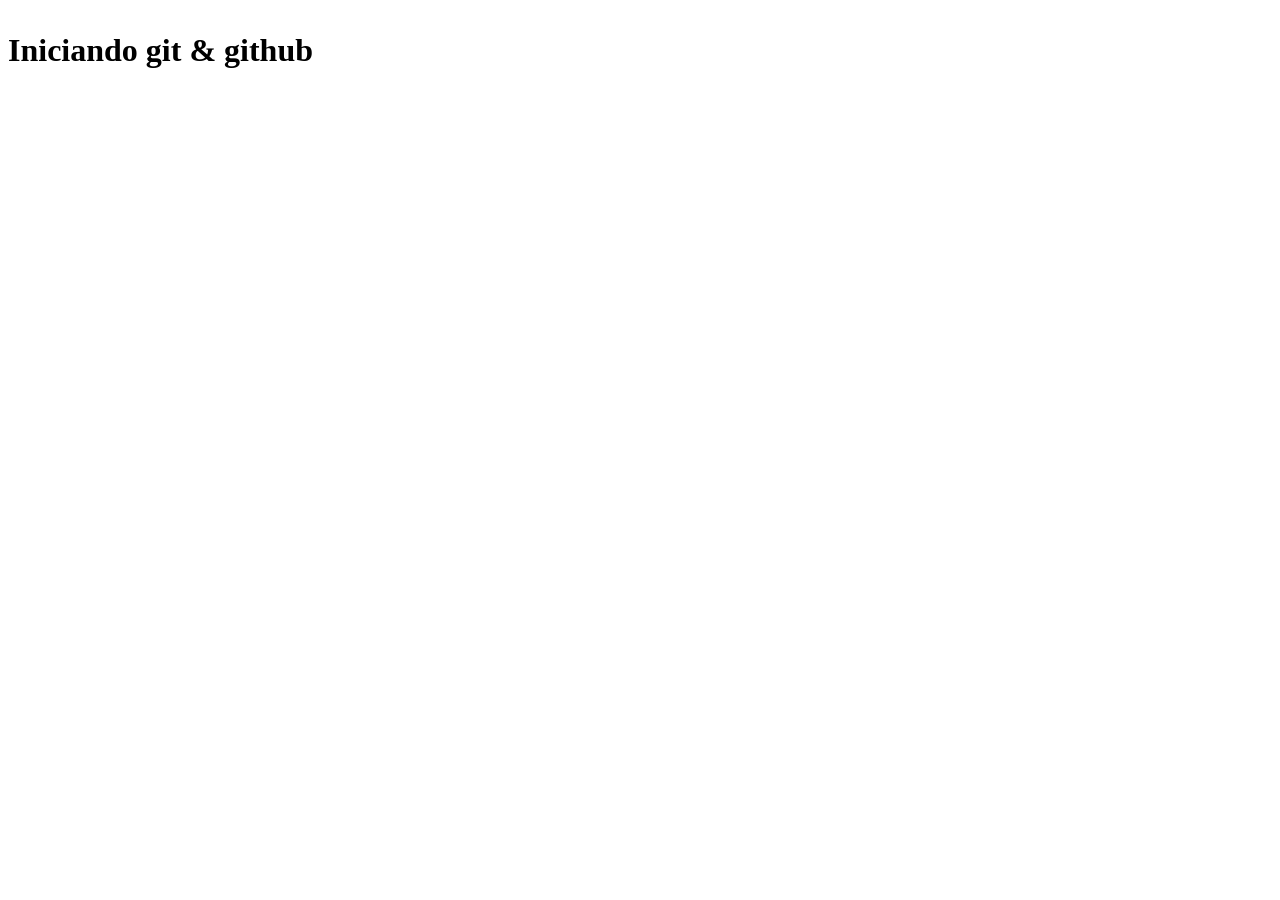
==== index.html @ d9dd2ef5 "inicio de github" ====
<!DOCTYPE html>
<html lang="en">
<head>
    <meta charset="UTF-8">
    <meta name="viewport" content="width=device-width, initial-scale=1.0">
    <title></title>
</head>
<body>
    <p style="font-size: 2em;"> <strong>Iniciando git & github</strong>  </p>
<!-- Este es un comentario y se hace apretando ctrl y } (btn arriba de enter) -->
</body>
</html>
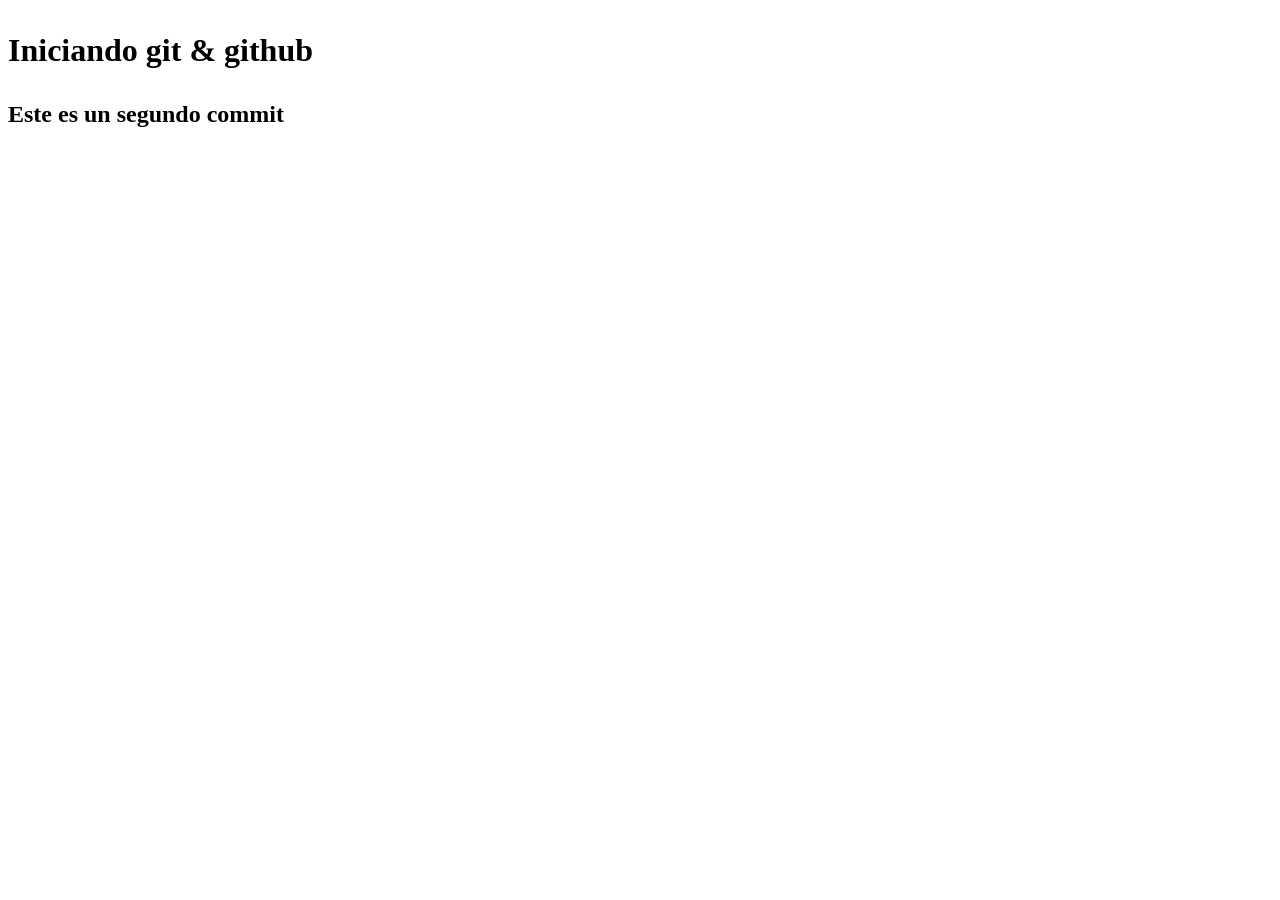
==== commit 3c569755: "agregamos un span como segundo commit" ====
--- a/index.html
+++ b/index.html
@@ -8,5 +8,6 @@
 <body>
     <p style="font-size: 2em;"> <strong>Iniciando git & github</strong>  </p>
 <!-- Este es un comentario y se hace apretando ctrl y } (btn arriba de enter) -->
+    <span style="font-size: 1.5em;"> <strong>Este es un segundo commit</strong> </span>
 </body>
 </html>
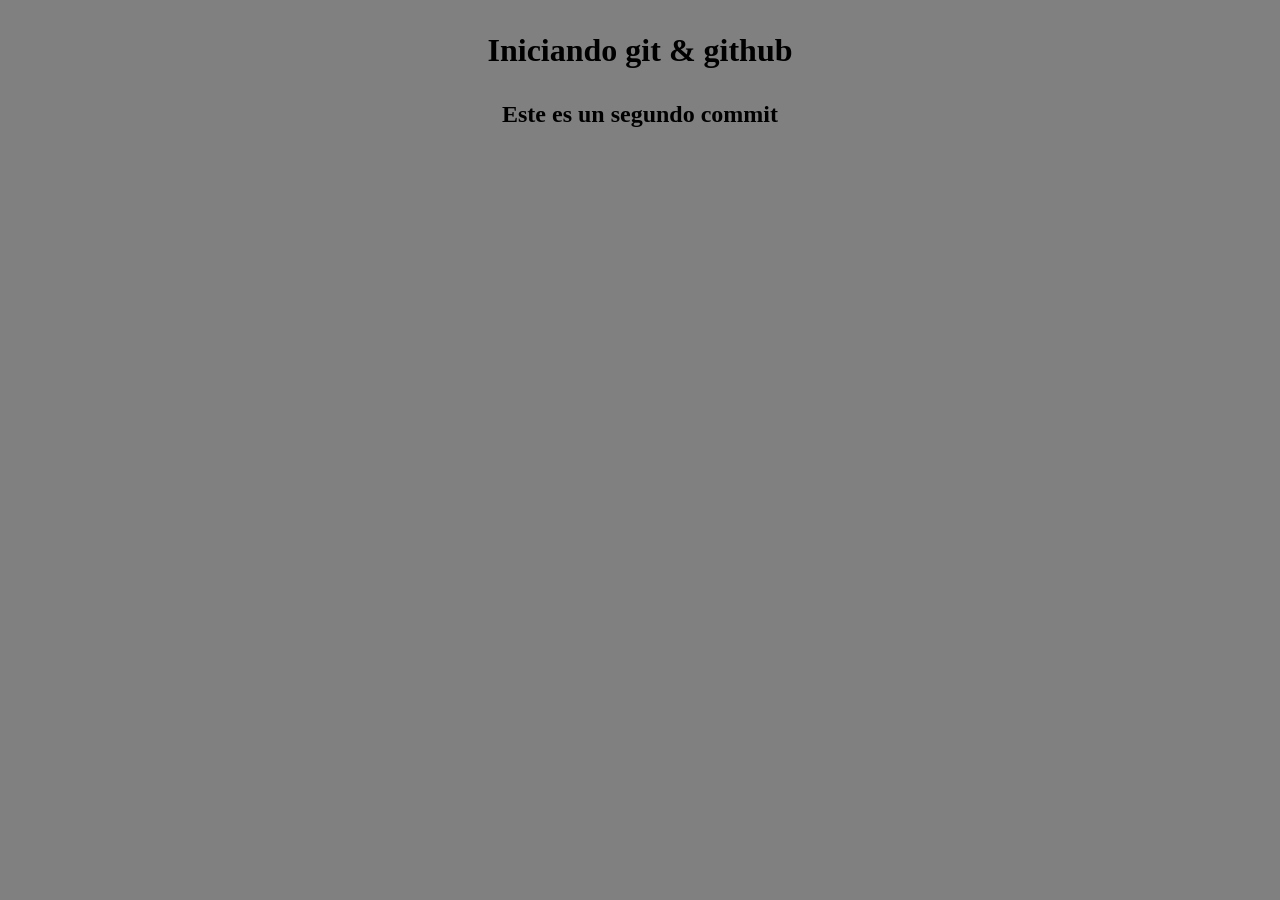
==== commit 42e87cc2: "fit(html/body) hacemos un 2do commit, cambiando bg color y alineando texto, escribiendo correctament" ====
--- a/index.html
+++ b/index.html
@@ -5,7 +5,7 @@
     <meta name="viewport" content="width=device-width, initial-scale=1.0">
     <title></title>
 </head>
-<body>
+<body style="background-color: gray; text-align: center;">
     <p style="font-size: 2em;"> <strong>Iniciando git & github</strong>  </p>
 <!-- Este es un comentario y se hace apretando ctrl y } (btn arriba de enter) -->
     <span style="font-size: 1.5em;"> <strong>Este es un segundo commit</strong> </span>
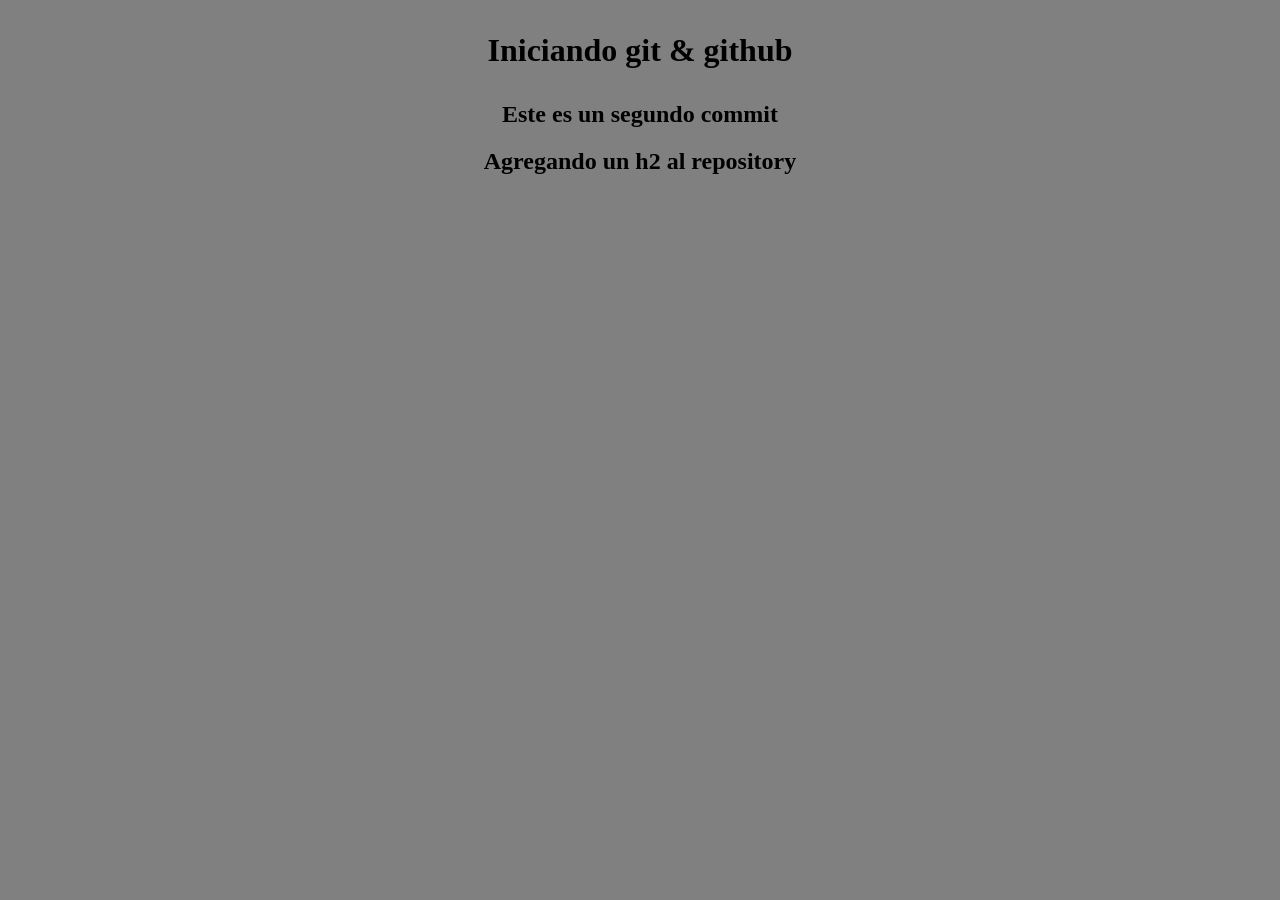
==== commit 669764c6: "feat(html/body) hacer un h2 para seguir probando" ====
--- a/index.html
+++ b/index.html
@@ -9,5 +9,6 @@
     <p style="font-size: 2em;"> <strong>Iniciando git & github</strong>  </p>
 <!-- Este es un comentario y se hace apretando ctrl y } (btn arriba de enter) -->
     <span style="font-size: 1.5em;"> <strong>Este es un segundo commit</strong> </span>
+    <h2>Agregando un h2 al repository</h2>
 </body>
 </html>
